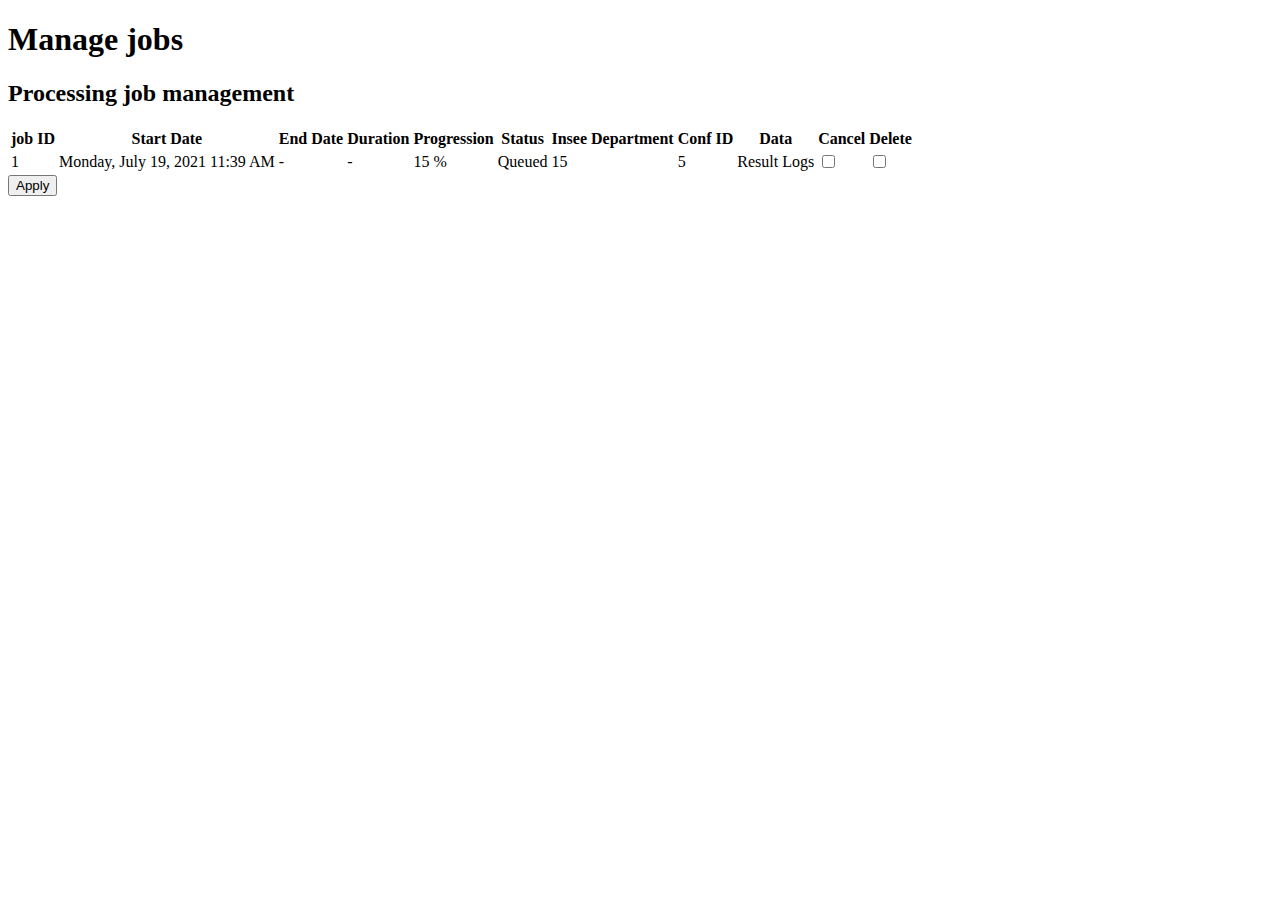
==== platform/src/ratpack/thymeleaf/joblist.html @ 66ad6405 "Redo project without history in order to not disclose servers ip adress" ====
<!doctype html>
<html>
<head>
    <meta charset="UTF-8"/>
    <meta name="viewport" content="width=device-width"/>
    <title data-react-helmet="true">NoiseModelling GeoClimate computation platform</title>
    <link rel="shortcut icon" href="/favicon.ico" type="image/png"/>
    <link rel="stylesheet" href="/css/pure-min.css"/>
    <link rel="stylesheet" href="/css/platform.css"/>
</head>
<body>
<div id="layout">
    <div th:replace="menu :: menu"></div>
    <div id="main" class="content">
        <div class="header"><h1>Manage jobs</h1>
            <h2>Processing job management</h2>
            <form  class="pure-form pure-form-aligned" id="managejobform" action="/manage/manage_job" method="POST">
                <table class="pure-table pure-table-bordered">
                    <thead>
                    <tr>
                        <th>job ID</th>
                        <th>Start Date</th>
                        <th>End Date</th>
                        <th>Duration</th>
                        <th>Progression</th>
                        <th>Status</th>
                        <th>Insee Department</th>
                        <th>Conf ID</th>
                        <th>Data</th>
                        <th>Cancel</th>
                        <th>Delete</th>
                    </tr>
                    </thead>
                    <tbody>
                    <tr th:each="job : ${jobs}">
                        <td th:text="${job.pk_job}">1</td>
                        <td th:text="${job.startDate}">Monday, July 19, 2021 11:39 AM</td>
                        <td th:text="${job.endDate}">-</td>
                        <td th:text="${job.duration}">-</td>
                        <td th:text="${job.progression}">15 %</td>
                        <td th:text="${job.status}">Queued</td>
                        <td th:text="${job.inseeDepartment}">15</td>
                        <td th:text="${job.conf_id}">5</td>
                        <td  th:utext="${job.result}">Result Logs</td>
                        <td><input th:disabled="${!job.canManage}" th:value="${job.pk_job}" type="checkbox" value="-1" name="cancel"/></td>
                        <td><input th:disabled="${!job.canManage}" th:value="${job.pk_job}"  type="checkbox" value="-1" name="delete"/></td>
                    </tr>
                    </tbody>
                </table>
                <div class="pure-controls"><button id="apply_button" type="submit" class="pure-button pure-button-primary">Apply</button></div>
            </form>
        </div>
    </div>
</div>
</body>
</html>
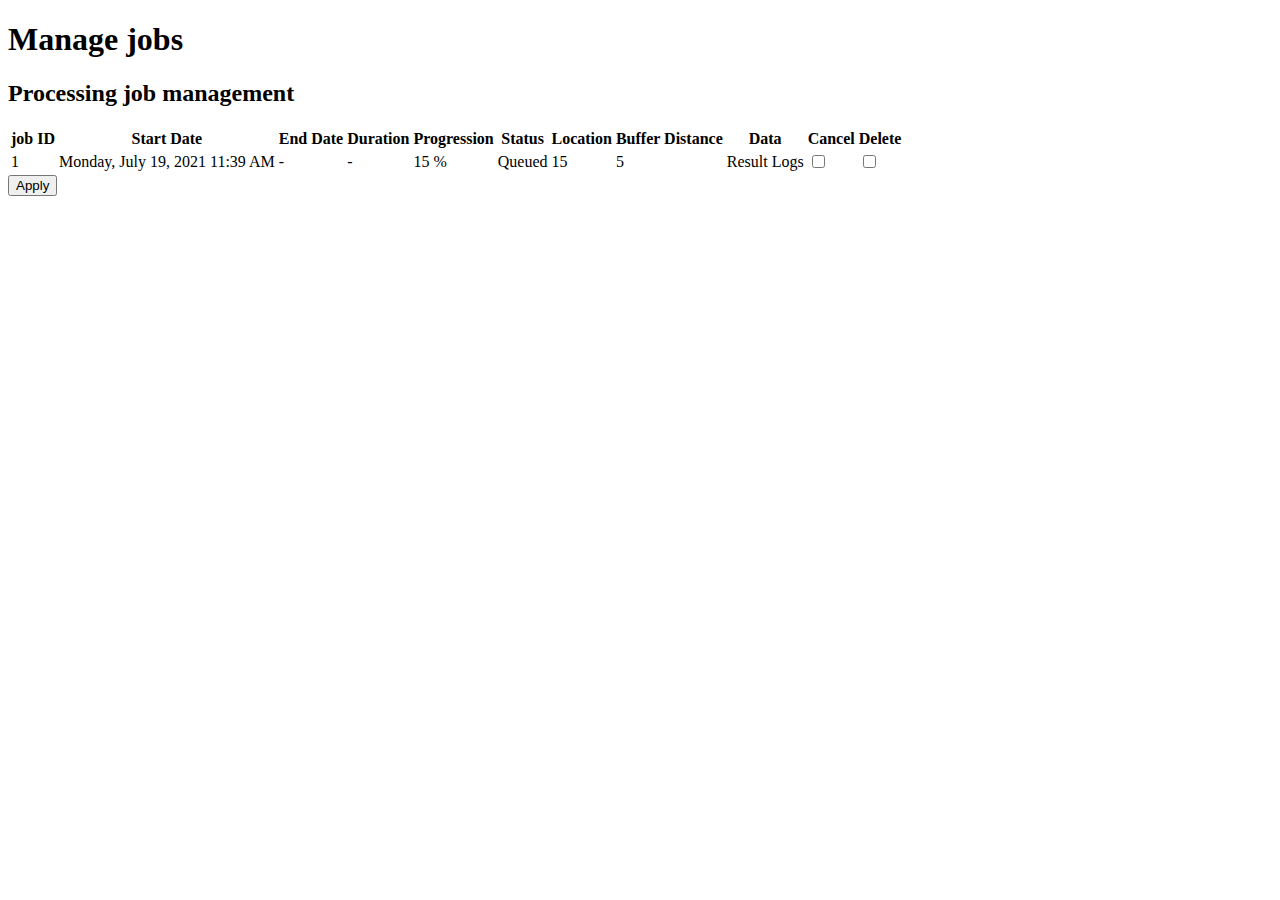
==== commit 89efd1e7: "extract osm ok" ====
--- a/platform/src/ratpack/thymeleaf/joblist.html
+++ b/platform/src/ratpack/thymeleaf/joblist.html
@@ -24,8 +24,8 @@
                         <th>Duration</th>
                         <th>Progression</th>
                         <th>Status</th>
-                        <th>Insee Department</th>
-                        <th>Conf ID</th>
+                        <th>Location</th>
+                        <th>Buffer Distance</th>
                         <th>Data</th>
                         <th>Cancel</th>
                         <th>Delete</th>
@@ -39,8 +39,8 @@
                         <td th:text="${job.duration}">-</td>
                         <td th:text="${job.progression}">15 %</td>
                         <td th:text="${job.status}">Queued</td>
-                        <td th:text="${job.inseeDepartment}">15</td>
-                        <td th:text="${job.conf_id}">5</td>
+                        <td th:text="${job.extraction_area}">15</td>
+                        <td th:text="${job.distance}">5</td>
                         <td  th:utext="${job.result}">Result Logs</td>
                         <td><input th:disabled="${!job.canManage}" th:value="${job.pk_job}" type="checkbox" value="-1" name="cancel"/></td>
                         <td><input th:disabled="${!job.canManage}" th:value="${job.pk_job}"  type="checkbox" value="-1" name="delete"/></td>
